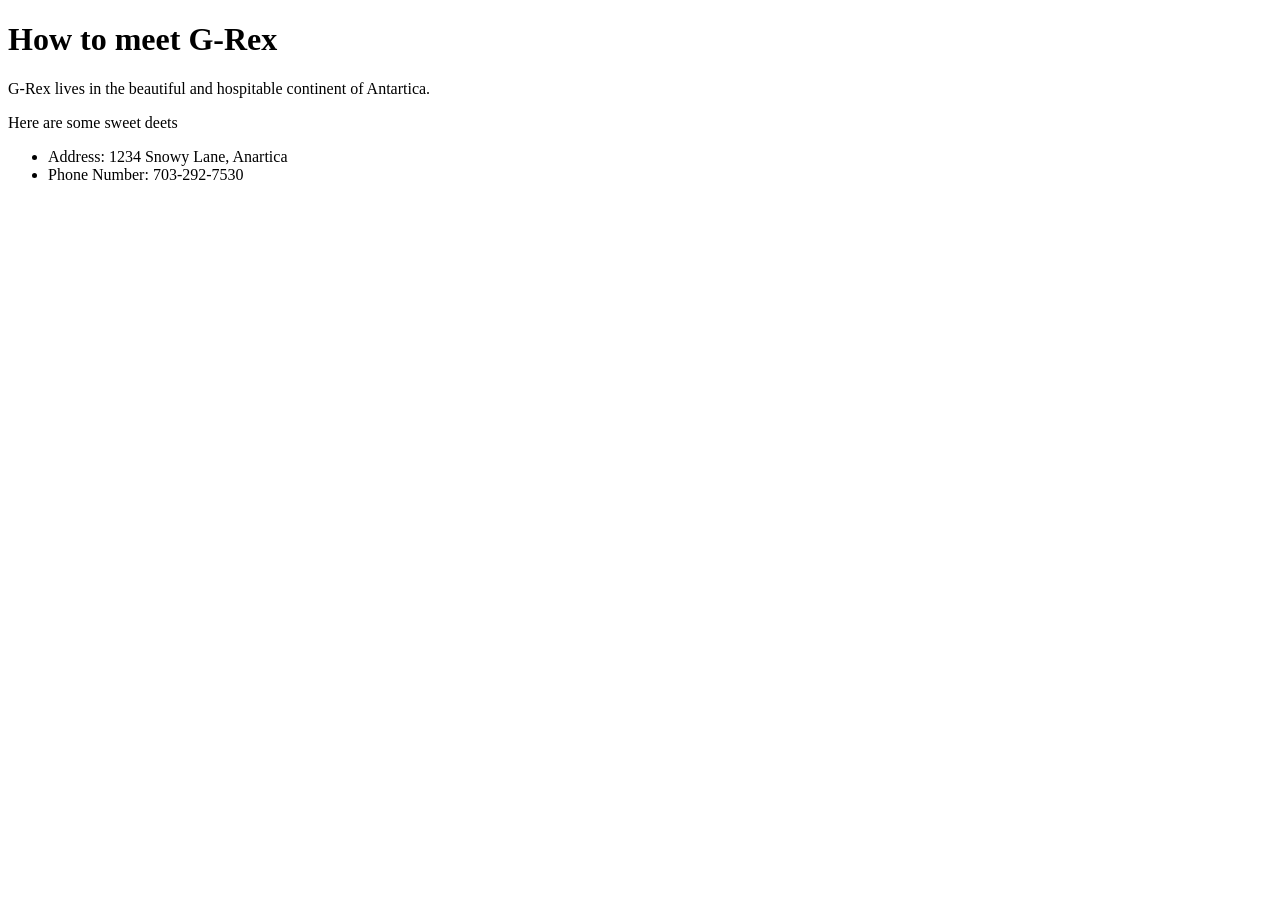
==== contact.html @ b1db28e1 "Added contact website" ====
<!DOCTYPE html>
<html>
  <head>
    <title>G'Rex's Contact Info</title>
  </head>
  <body>
    <h1>How to meet G-Rex</h1>
    <p>G-Rex lives in the beautiful and hospitable continent of Antartica.</p>
    <p>Here are some sweet deets</p>
    <ul>
      <li>Address: 1234 Snowy Lane, Anartica</li>
      <li>Phone Number: 703-292-7530</li>
    </ul>

  </body>
</html>
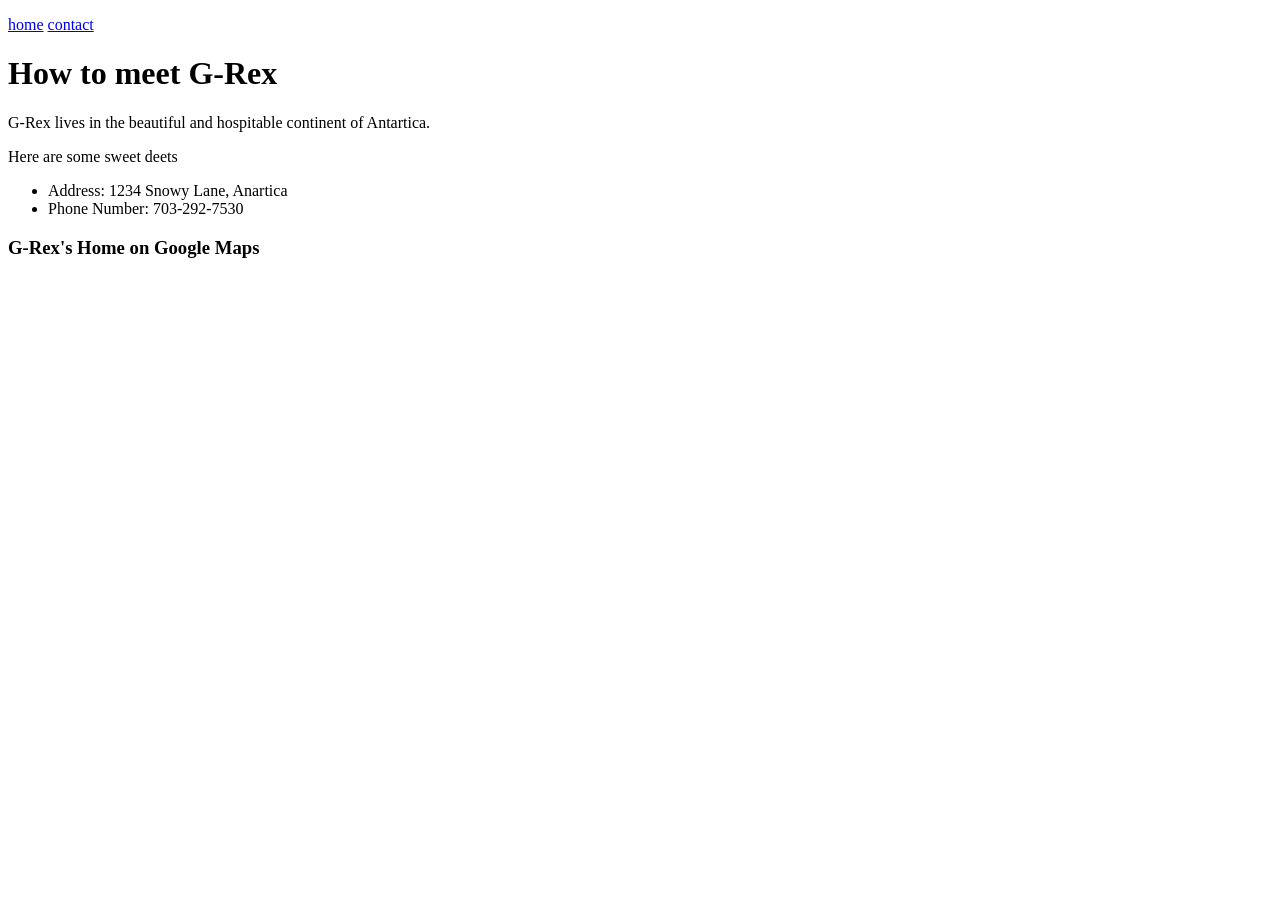
==== commit acd9b71f: "Added contact info for G-Rex and a map of his home" ====
--- a/contact.html
+++ b/contact.html
@@ -4,6 +4,7 @@
     <title>G'Rex's Contact Info</title>
   </head>
   <body>
+    <p><a href="dogsite.html">home</a> <a href="contact.html">contact</a></p>
     <h1>How to meet G-Rex</h1>
     <p>G-Rex lives in the beautiful and hospitable continent of Antartica.</p>
     <p>Here are some sweet deets</p>
@@ -12,5 +13,8 @@
       <li>Phone Number: 703-292-7530</li>
     </ul>
 
+    <h3>G-Rex's Home on Google Maps</h3>
+    <iframe src="https://www.google.com/maps/embed?pb=!1m21!1m12!1m3!1d343631.75630396296!2d-126.92598986157003!3d-73.40168811528217!2m3!1f0!2f0!3f0!3m2!1i1024!2i768!4f13.1!4m6!3e6!4m0!4m3!3m2!1d-73.4187882!2d-126.815783!5e1!3m2!1sen!2sus!4v1520894833965" width="600" height="450" frameborder="0" style="border:0" allowfullscreen></iframe>
+
   </body>
 </html>
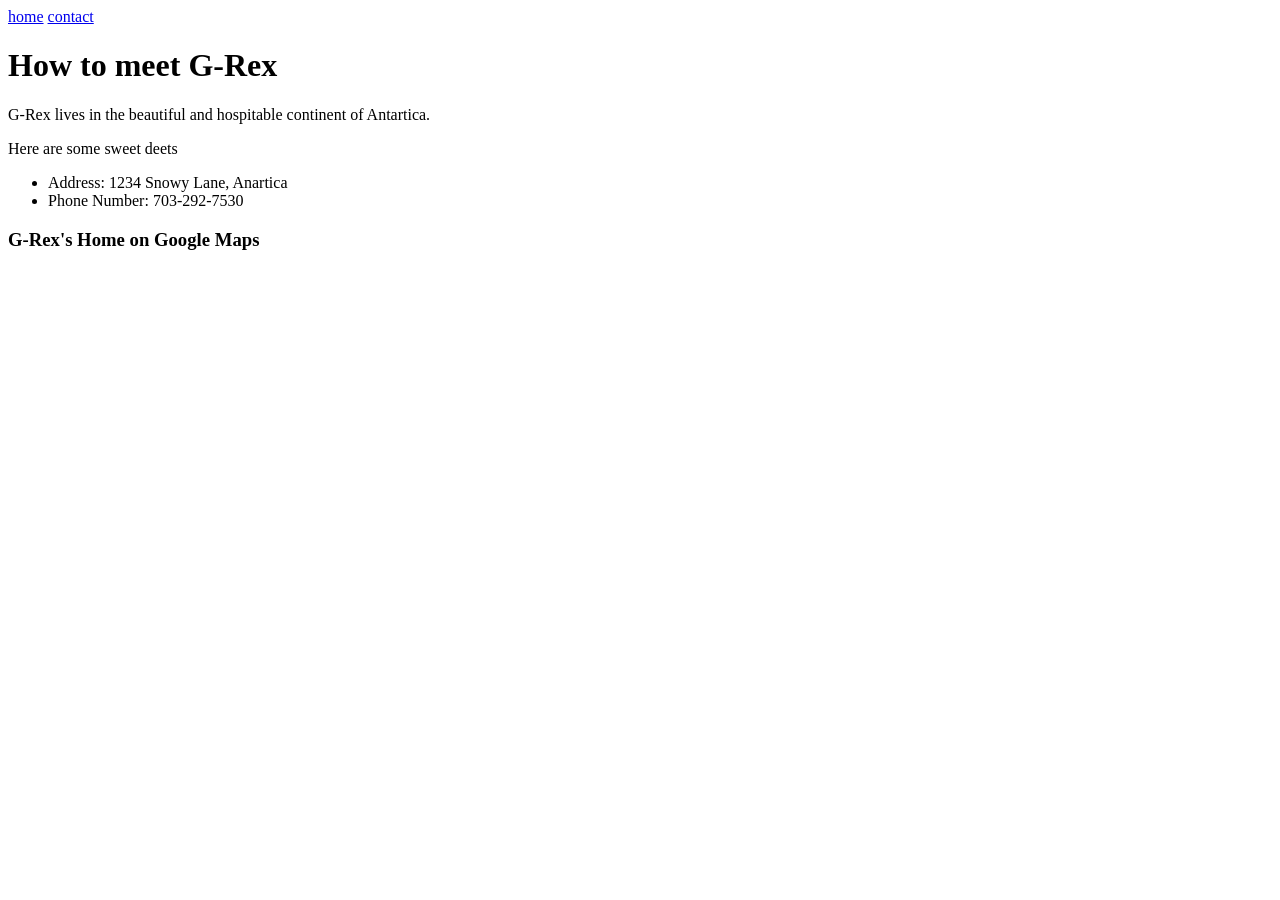
==== commit 3d3a08cc: "Added a nav bar tags" ====
--- a/contact.html
+++ b/contact.html
@@ -4,7 +4,10 @@
     <title>G'Rex's Contact Info</title>
   </head>
   <body>
-    <p><a href="dogsite.html">home</a> <a href="contact.html">contact</a></p>
+    <nav>
+      <a href="dogsite.html">home</a>
+      <a href="contact.html">contact</a>
+    </nav>
     <h1>How to meet G-Rex</h1>
     <p>G-Rex lives in the beautiful and hospitable continent of Antartica.</p>
     <p>Here are some sweet deets</p>
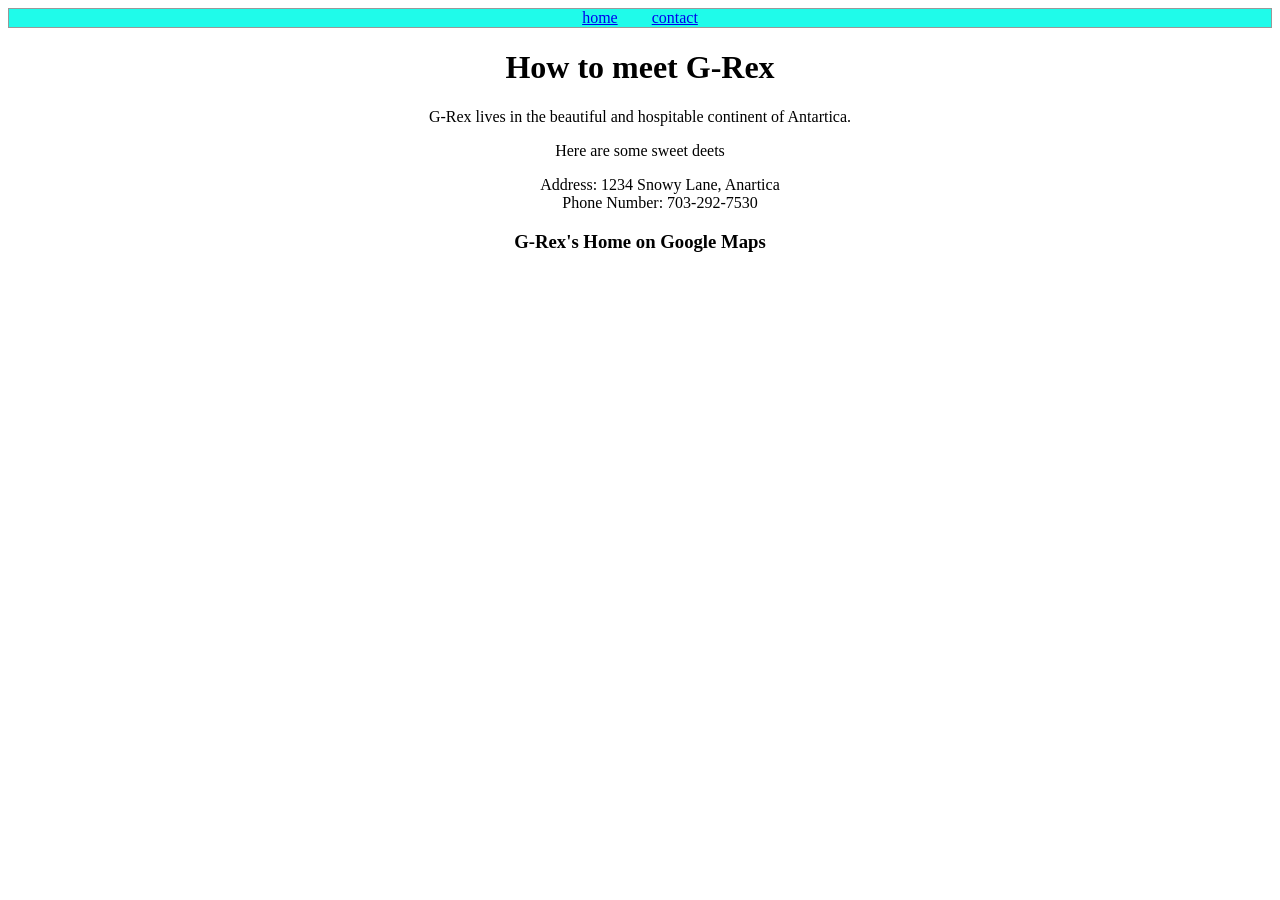
==== commit e7c941b9: "added css styling to the pages" ====
--- a/contact.html
+++ b/contact.html
@@ -1,12 +1,12 @@
 <!DOCTYPE html>
 <html>
   <head>
+    <link rel="stylesheet" href="css/styles.css" type="text/css">
     <title>G'Rex's Contact Info</title>
   </head>
   <body>
     <nav>
-      <a href="dogsite.html">home</a>
-      <a href="contact.html">contact</a>
+      <a href="dogsite.html">home</a> <a href="contact.html">contact</a>
     </nav>
     <h1>How to meet G-Rex</h1>
     <p>G-Rex lives in the beautiful and hospitable continent of Antartica.</p>
--- a/css/styles.css
+++ b/css/styles.css
@@ -0,0 +1,17 @@
+nav {
+  border: 1px solid #999;
+  background-color: #1ffbea;
+  word-spacing: 30px;
+}
+
+body {
+  text-align: center;
+}
+
+ul {
+  list-style-type: none;
+}
+
+ol {
+  list-style-type: none;
+}
